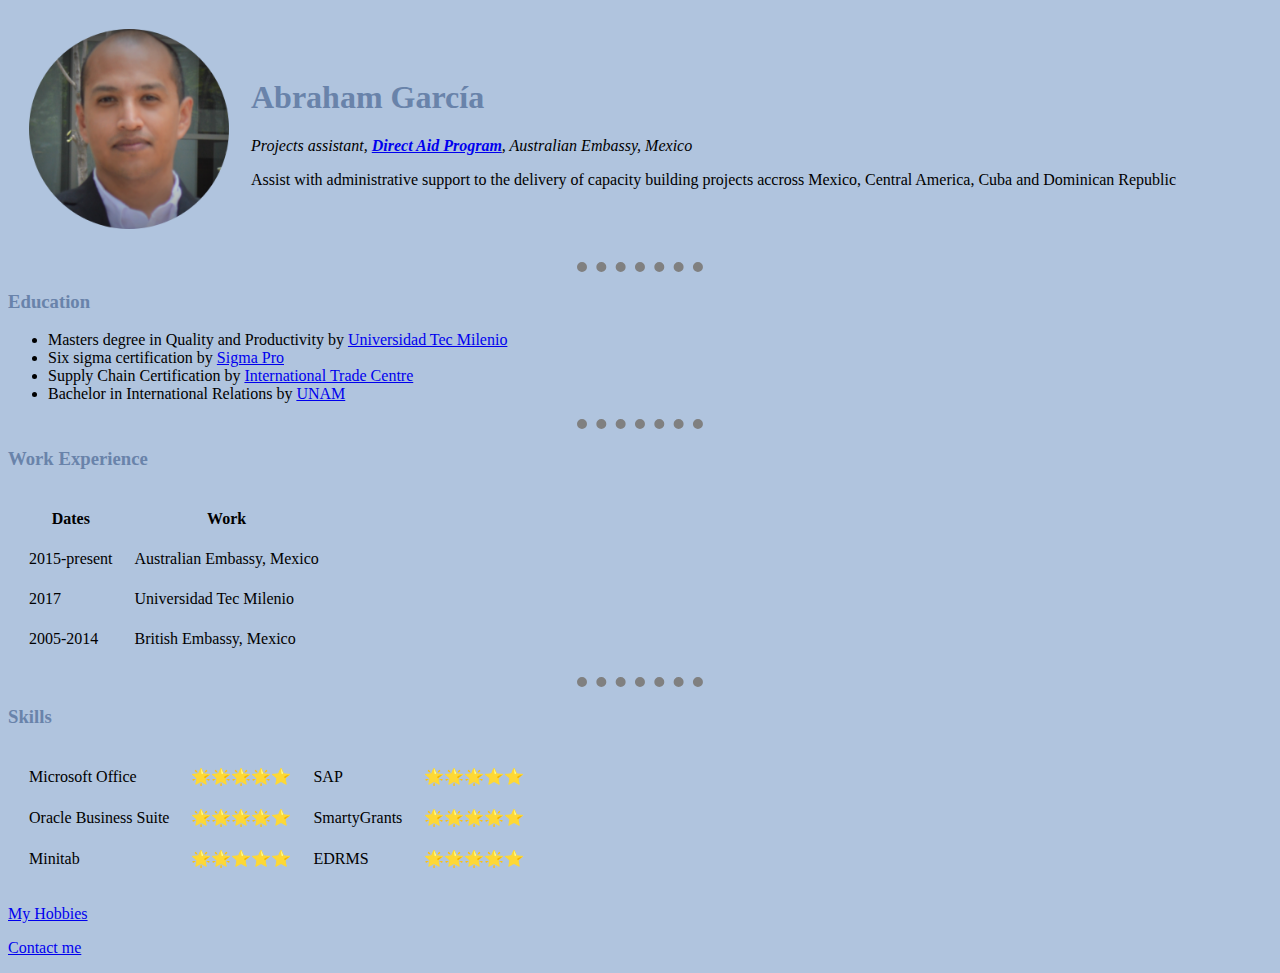
==== index.html @ 61f2df6a "Update index.html" ====
<!DOCTYPE html>
<html lang="en" dir="ltr">

<head>
  <meta charset="utf-8">
  <title>🐺 🇲🇽 Abraham's personal site</title>
<link rel="stylesheet" href="styles.css">


</head>

<body>
  <table cellspacing=20>
    <tr>
      <td><img src="Abraham circ.png" alt="Abraham's profile picture"></td>
      <td>
        <h1>Abraham García</h1>
        <p><em>Projects assistant, <strong><a href="https://mexico.embassy.gov.au/mctycastellano/cooperation.html">Direct Aid Program</a></strong>, Australian Embassy, Mexico</em></p>
        <p>Assist with administrative support to the delivery of capacity building projects accross Mexico, Central America, Cuba and Dominican Republic</p>
      </td>
    </tr>
  </table>
  <hr>
  <h3>Education</h3>
  <ul>
    <li>Masters degree in Quality and Productivity by <a href="https://tecmilenio.mx/es/posgrado/maestria-administracion-negocios-calidad-productividad">Universidad Tec Milenio</a></li>
    <li>Six sigma certification by <a href="http://sigmapro.mx/">Sigma Pro</a></li>
    <li>Supply Chain Certification by <a href="http://www.intracen.org/itc/exporters/supply-chain-management/">International Trade Centre</a></li>
    <li>Bachelor in International Relations by <a href="http://oferta.unam.mx/relaciones-internacionales.html">UNAM</a></li>
  </ul>
  <hr>
  <h3>Work Experience</h3>
  <table cellspacing=20>
    <tr>
      <th>Dates</th>
      <th>Work</th>
    </tr>
    <tr>
      <td>2015-present</td>
      <td>Australian Embassy, Mexico</td>
    </tr>
    <tr>
      <td>2017</td>
      <td>Universidad Tec Milenio</td>
    </tr>
    <tr>
      <td>2005-2014</td>
      <td>British Embassy, Mexico</td>
    </tr>
  </table>
<hr>
  <h3>Skills</h3>
  <table cellspacing=20>
    <tr>
      <td>Microsoft Office</td>
      <td>🌟🌟🌟🌟⭐</td>
      <td>SAP</td>
      <td>🌟🌟🌟⭐⭐</td>
    </tr>
    <tr>
      <td>Oracle Business Suite</td>
      <td>🌟🌟🌟🌟⭐</td>
      <td>SmartyGrants</td>
      <td>🌟🌟🌟🌟⭐</td>
    </tr>
    <tr>
      <td>Minitab</td>
      <td>🌟🌟⭐⭐⭐</td>
      <td>EDRMS</td>
      <td>🌟🌟🌟🌟⭐</td>
    </tr>
  </table>
</ul>

  <p><a href="hobbies.html">My Hobbies</a></p>
  <p><a href="Contact.html">Contact me</a></p>
</body>

</html>
---- styles.css ----
body {
  background-color: lightsteelblue;
}
hr {

  border-style: dotted none none;
      width: 10%;
      border-color: gray;
      border-width: 10px;
    }
  img {
  height: 200px;
  }

  h1{
color: #6983aa;
  }

  h3{
color: #6983aa;

  }
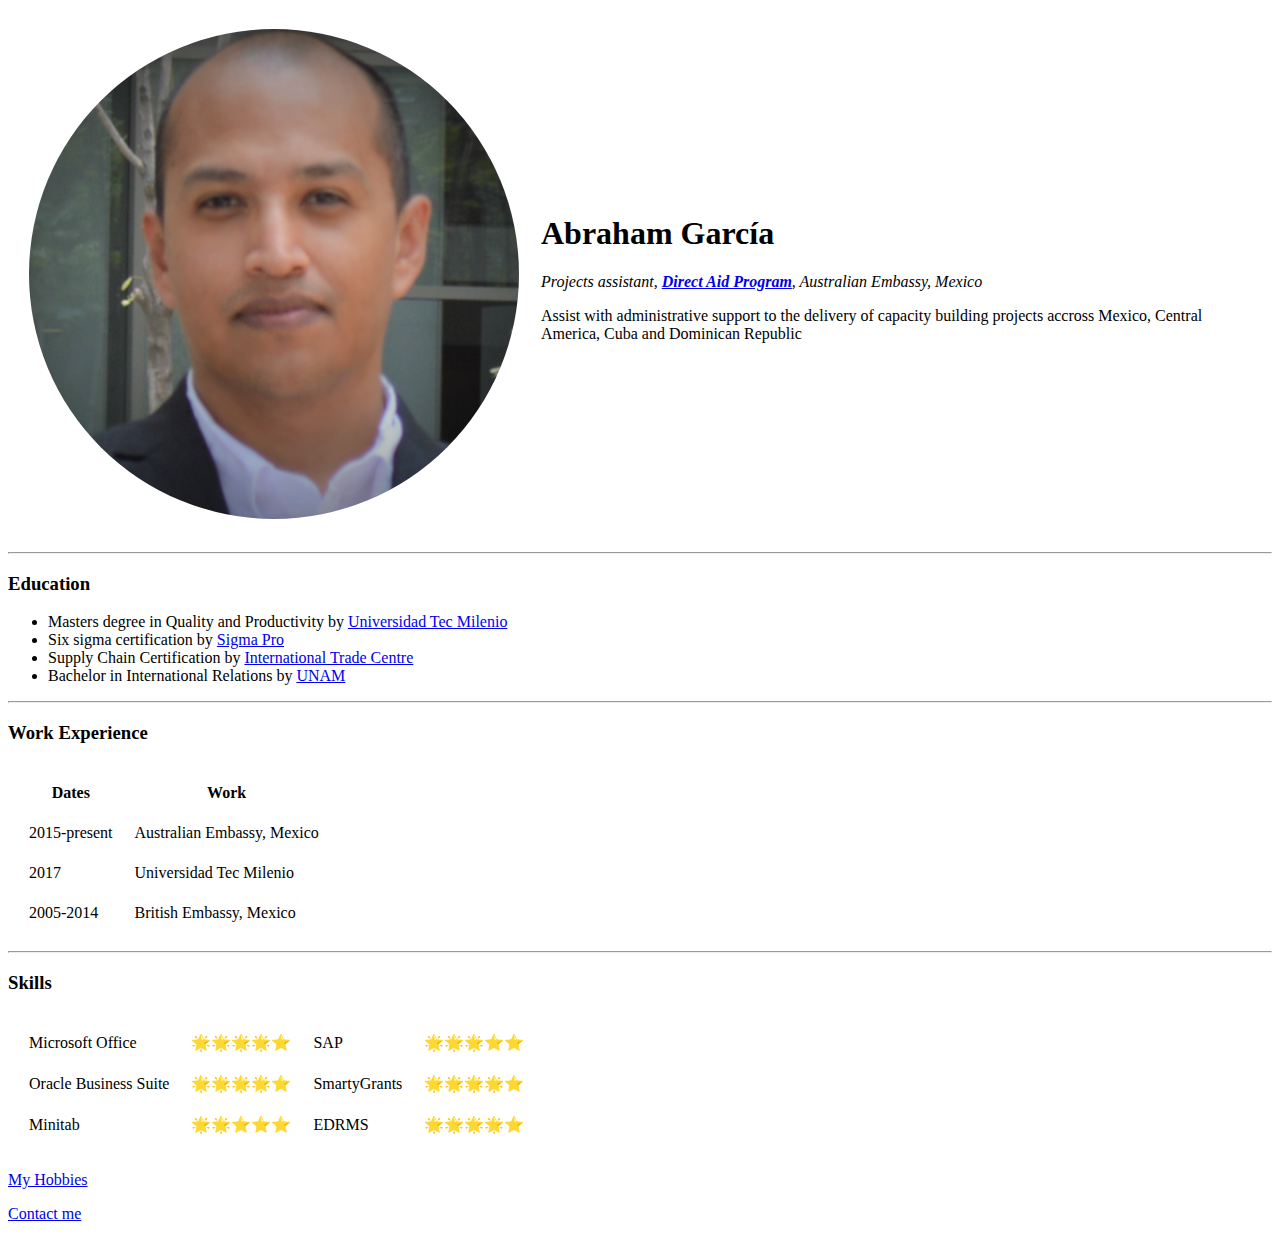
==== commit b830129a: "Update index.html" ====
--- a/index.html
+++ b/index.html
@@ -4,7 +4,7 @@
 <head>
   <meta charset="utf-8">
   <title>🐺 🇲🇽 Abraham's personal site</title>
-<link rel="stylesheet" href="styles.css">
+<link rel="stylesheet" href="/css.styles.css">
 
 
 </head>
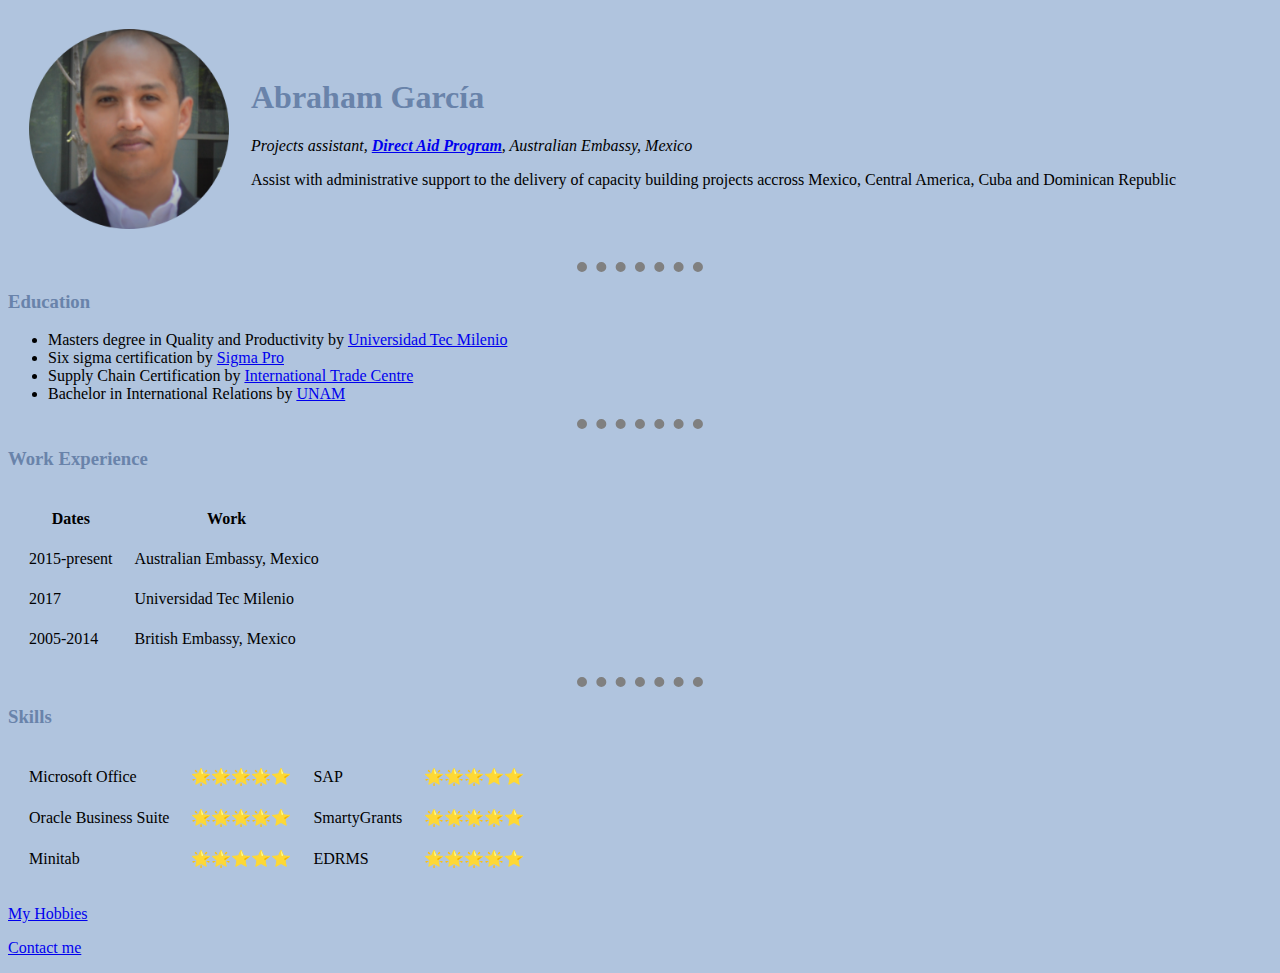
==== commit d589b77f: "Update index.html" ====
--- a/index.html
+++ b/index.html
@@ -4,7 +4,7 @@
 <head>
   <meta charset="utf-8">
   <title>🐺 🇲🇽 Abraham's personal site</title>
-<link rel="stylesheet" href="/css.styles.css">
+<link rel="stylesheet" href="styles.css">
 
 
 </head>
--- a/styles.css
+++ b/styles.css
@@ -0,0 +1,22 @@
+body {
+  background-color: lightsteelblue;
+}
+hr {
+
+  border-style: dotted none none;
+      width: 10%;
+      border-color: gray;
+      border-width: 10px;
+    }
+  img {
+  height: 200px;
+  }
+
+  h1{
+color: #6983aa;
+  }
+
+  h3{
+color: #6983aa;
+
+  }
